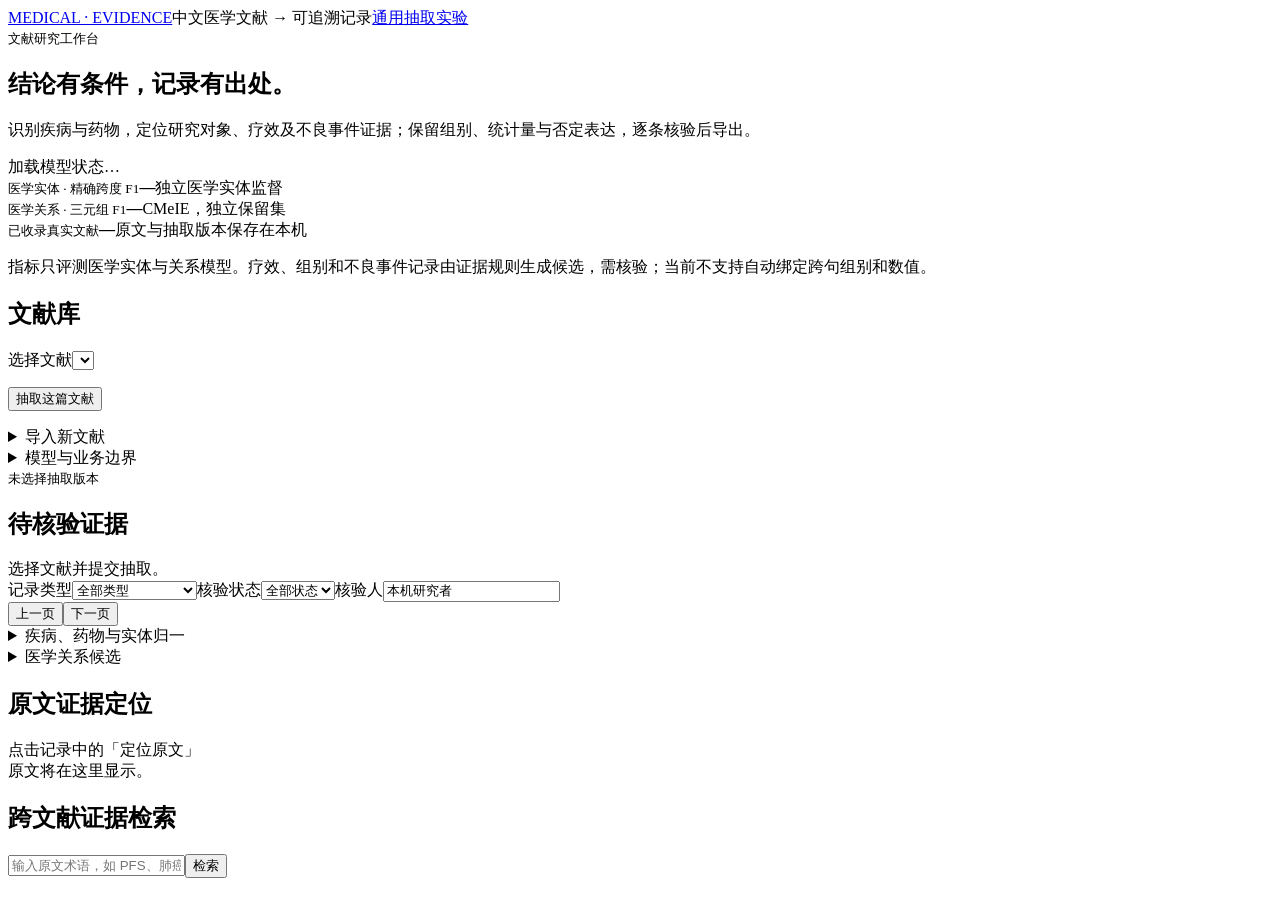
==== nlp_lab/web/medical.html @ 5cea4f51 "Build medical literature extraction with evidence review" ====
<!doctype html>
<html lang="zh-CN">
<head><meta charset="utf-8"><meta name="viewport" content="width=device-width,initial-scale=1"><title>医学文献证据抽取</title><link rel="stylesheet" href="/assets/medical.css"></head>
<body>
<header><a href="/">MEDICAL · EVIDENCE</a><span>中文医学文献 → 可追溯记录</span><a href="/lab">通用抽取实验</a></header>
<main>
<section class="hero"><div><small>文献研究工作台</small><h1>结论有条件，记录有出处。</h1><p>识别疾病与药物，定位研究对象、疗效及不良事件证据；保留组别、统计量与否定表达，逐条核验后导出。</p></div><div id="phase" class="status">加载模型状态…</div></section>
<section class="stats" aria-label="实测模型指标"><div><small>医学实体 · 精确跨度 F1</small><strong id="nerMetric">—</strong><span id="nerScope">独立医学实体监督</span></div><div><small>医学关系 · 三元组 F1</small><strong id="reMetric">—</strong><span id="reScope">CMeIE，独立保留集</span></div><div><small>已收录真实文献</small><strong id="docMetric">—</strong><span>原文与抽取版本保存在本机</span></div></section>
<p class="scope">指标只评测医学实体与关系模型。疗效、组别和不良事件记录由证据规则生成候选，需核验；当前不支持自动绑定跨句组别和数值。</p>
<div class="layout">
<aside class="panel"><h2>文献库</h2><label for="documentSelect">选择文献</label><select id="documentSelect"></select><p id="documentMeta" class="muted"></p><button id="extract">抽取这篇文献</button><p id="jobState" role="status"></p><details><summary>导入新文献</summary><form id="importForm"><label for="file">TXT 或 JATS XML 文件</label><input id="file" type="file" accept=".txt,.xml"><label for="title">文献标题</label><input id="title"><label for="source">原文来源 / DOI / URL</label><input id="source" value="user-provided"><label for="format">原文格式</label><select id="format"><option value="text">纯文本</option><option value="jats">JATS XML</option></select><label for="content">文档内容</label><textarea id="content" rows="8" required maxlength="500000"></textarea><button>导入文献</button></form></details><details><summary>模型与业务边界</summary><p>医学模型重新在 CMeEE / CMeIE 训练，通用模型不参与此流程。长文按段落分窗，保留全局字符位置；英文段落不进入中文模型。</p><p>实体归一仅使用原文显式缩写与有来源的术语表。local: ID 表示本机概念，并非 ICD 或 MeSH 编码。</p><p>同段关系也可能误判；模型输出的关系保留为候选。原始预测不可覆盖，人工修订保留历史。</p></details></aside>
<section class="panel results"><div class="section-head"><div><small id="version">未选择抽取版本</small><h2>待核验证据</h2></div><div class="exports"><a id="approvedExport" hidden>已核验记录 JSON</a><a id="allExport" hidden>全部候选与审计 JSON</a></div></div>
<div id="summary" class="muted">选择文献并提交抽取。</div><div class="filters"><label>记录类型<select id="category"><option value="">全部类型</option><option value="population">研究对象</option><option value="intervention">干预 / 对照</option><option value="efficacy">疗效 / 终点</option><option value="adverse_event">不良事件 / 安全性</option></select></label><label>核验状态<select id="reviewStatus"><option value="">全部状态</option><option value="pending">待核验</option><option value="approved">已核验</option><option value="rejected">已驳回</option></select></label><label>核验人<input id="reviewer" value="本机研究者" maxlength="100"></label></div>
<div id="records"></div><div class="paging"><button id="previous" class="secondary">上一页</button><span id="pageInfo"></span><button id="next" class="secondary">下一页</button></div>
<details><summary>疾病、药物与实体归一</summary><div id="concepts"></div><label for="entityQuery">查找实体提及 / 类型 / 标准名</label><input id="entityQuery" placeholder="例如：药物、免疫单药、NSCLC"><p class="muted">显示前 30 条匹配提及。原模型类型保留，人工修订不会覆盖原始预测。</p><div id="entityRecords"></div></details><details><summary>医学关系候选</summary><div id="relations"></div></details>
</section></div>
<section class="panel source"><div class="section-head"><h2>原文证据定位</h2><span id="sourceLocator" class="muted">点击记录中的「定位原文」</span></div><div id="sourceText">原文将在这里显示。</div></section>
<section class="panel"><h2>跨文献证据检索</h2><form id="searchForm" class="search"><input id="searchQuery" placeholder="输入原文术语，如 PFS、肺癌、不良事件" aria-label="证据检索" maxlength="200" required><button>检索</button></form><div id="searchResults"></div></section>
</main><div id="toast" role="alert" hidden></div><script src="/assets/medical.js"></script>
</body></html>
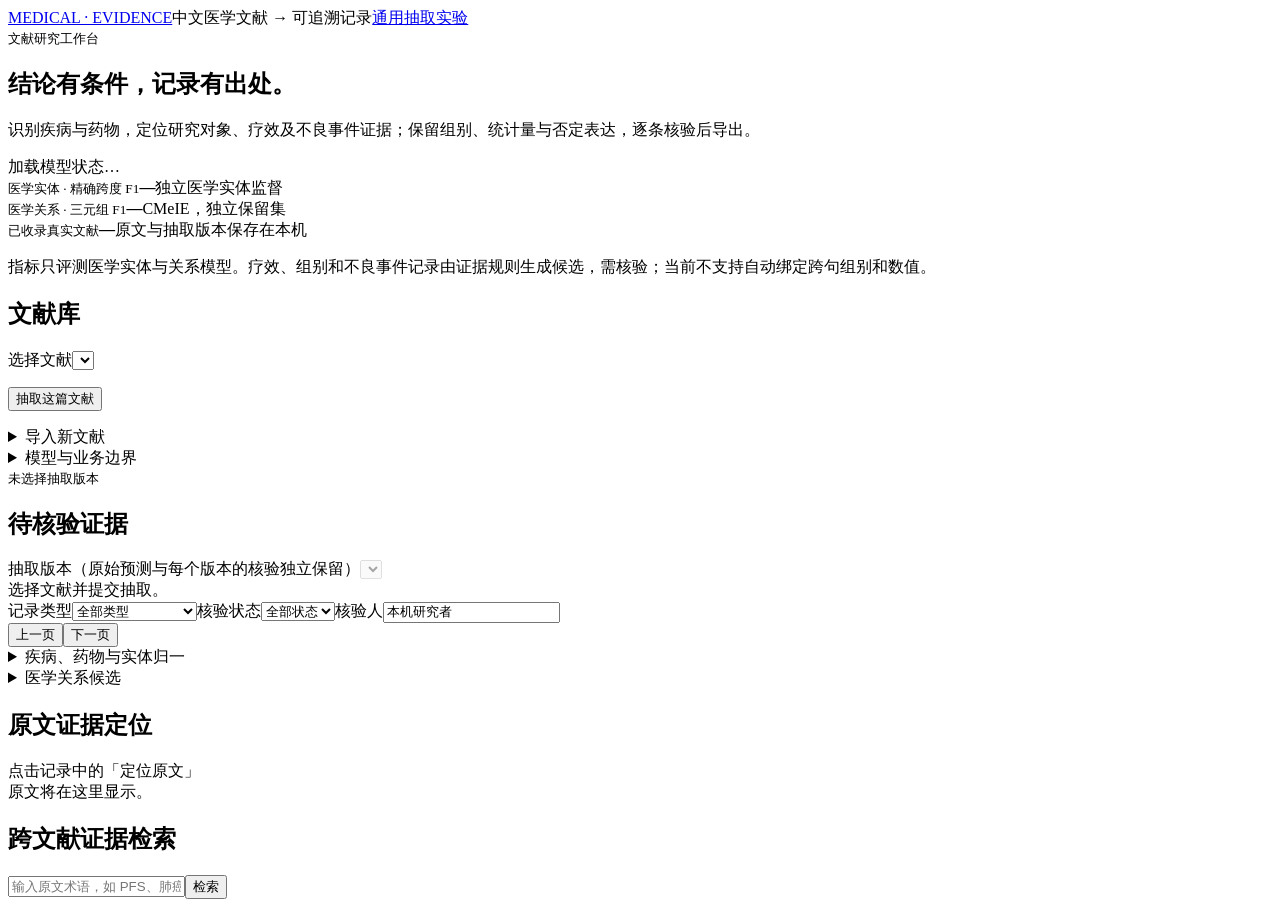
==== commit 961ca59b: "Add traceable outcome value binding and consistent audited exports" ====
--- a/nlp_lab/web/medical.html
+++ b/nlp_lab/web/medical.html
@@ -10,7 +10,7 @@
 <div class="layout">
 <aside class="panel"><h2>文献库</h2><label for="documentSelect">选择文献</label><select id="documentSelect"></select><p id="documentMeta" class="muted"></p><button id="extract">抽取这篇文献</button><p id="jobState" role="status"></p><details><summary>导入新文献</summary><form id="importForm"><label for="file">TXT 或 JATS XML 文件</label><input id="file" type="file" accept=".txt,.xml"><label for="title">文献标题</label><input id="title"><label for="source">原文来源 / DOI / URL</label><input id="source" value="user-provided"><label for="format">原文格式</label><select id="format"><option value="text">纯文本</option><option value="jats">JATS XML</option></select><label for="content">文档内容</label><textarea id="content" rows="8" required maxlength="500000"></textarea><button>导入文献</button></form></details><details><summary>模型与业务边界</summary><p>医学模型重新在 CMeEE / CMeIE 训练，通用模型不参与此流程。长文按段落分窗，保留全局字符位置；英文段落不进入中文模型。</p><p>实体归一仅使用原文显式缩写与有来源的术语表。local: ID 表示本机概念，并非 ICD 或 MeSH 编码。</p><p>同段关系也可能误判；模型输出的关系保留为候选。原始预测不可覆盖，人工修订保留历史。</p></details></aside>
 <section class="panel results"><div class="section-head"><div><small id="version">未选择抽取版本</small><h2>待核验证据</h2></div><div class="exports"><a id="approvedExport" hidden>已核验记录 JSON</a><a id="allExport" hidden>全部候选与审计 JSON</a></div></div>
-<div id="summary" class="muted">选择文献并提交抽取。</div><div class="filters"><label>记录类型<select id="category"><option value="">全部类型</option><option value="population">研究对象</option><option value="intervention">干预 / 对照</option><option value="efficacy">疗效 / 终点</option><option value="adverse_event">不良事件 / 安全性</option></select></label><label>核验状态<select id="reviewStatus"><option value="">全部状态</option><option value="pending">待核验</option><option value="approved">已核验</option><option value="rejected">已驳回</option></select></label><label>核验人<input id="reviewer" value="本机研究者" maxlength="100"></label></div>
+<label for="extractionSelect">抽取版本（原始预测与每个版本的核验独立保留）</label><select id="extractionSelect" disabled></select><div id="summary" class="muted">选择文献并提交抽取。</div><div class="filters"><label>记录类型<select id="category"><option value="">全部类型</option><option value="population">研究对象</option><option value="intervention">干预 / 对照</option><option value="efficacy">疗效 / 终点</option><option value="adverse_event">不良事件 / 安全性</option></select></label><label>核验状态<select id="reviewStatus"><option value="">全部状态</option><option value="pending">待核验</option><option value="approved">已核验</option><option value="rejected">已驳回</option></select></label><label>核验人<input id="reviewer" value="本机研究者" maxlength="100"></label></div>
 <div id="records"></div><div class="paging"><button id="previous" class="secondary">上一页</button><span id="pageInfo"></span><button id="next" class="secondary">下一页</button></div>
 <details><summary>疾病、药物与实体归一</summary><div id="concepts"></div><label for="entityQuery">查找实体提及 / 类型 / 标准名</label><input id="entityQuery" placeholder="例如：药物、免疫单药、NSCLC"><p class="muted">显示前 30 条匹配提及。原模型类型保留，人工修订不会覆盖原始预测。</p><div id="entityRecords"></div></details><details><summary>医学关系候选</summary><div id="relations"></div></details>
 </section></div>
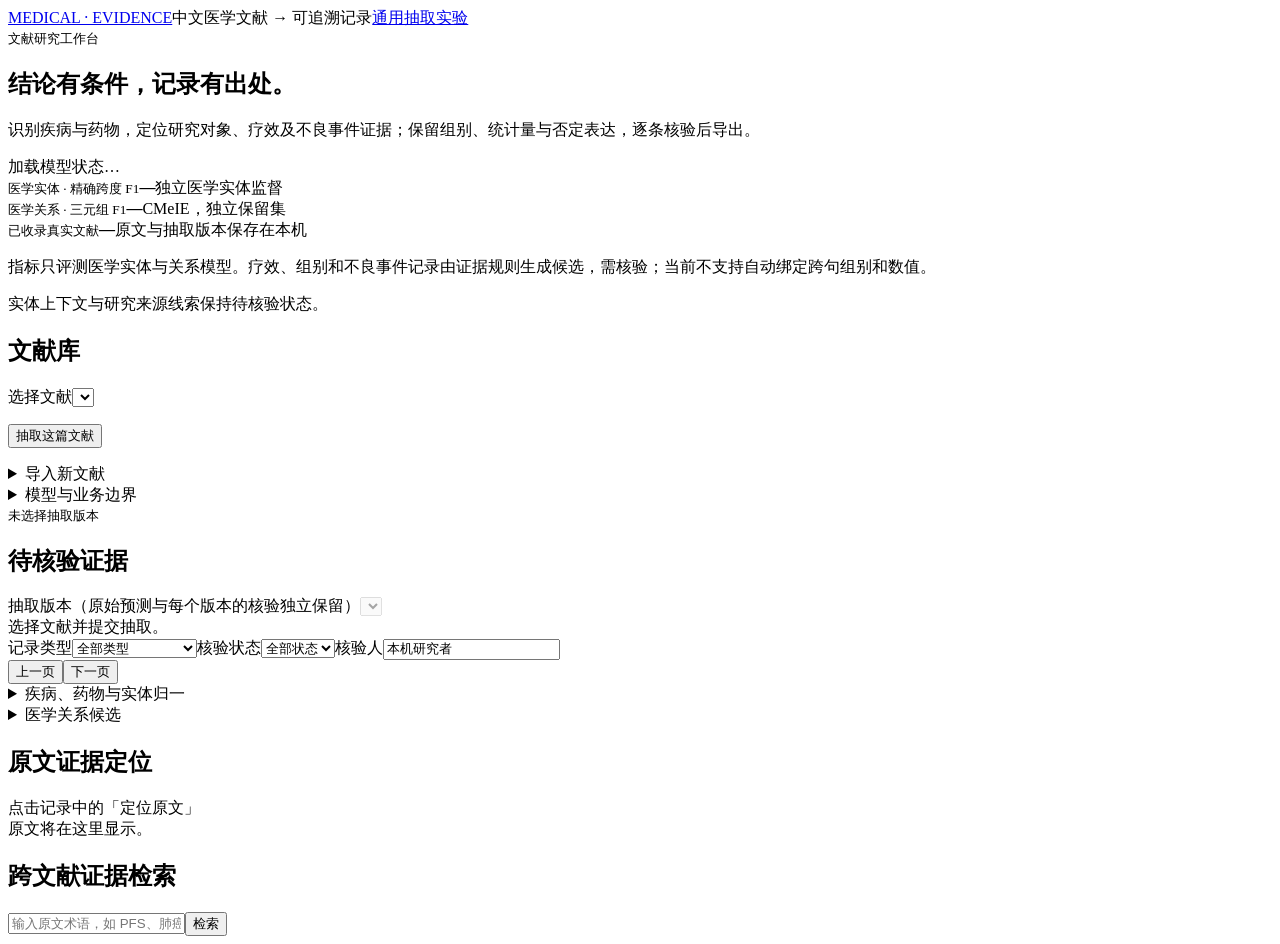
==== commit 1a8aa190: "Add source-informed medical context and audited decoder experiment" ====
--- a/nlp_lab/web/medical.html
+++ b/nlp_lab/web/medical.html
@@ -7,7 +7,7 @@
 <section class="hero"><div><small>文献研究工作台</small><h1>结论有条件，记录有出处。</h1><p>识别疾病与药物，定位研究对象、疗效及不良事件证据；保留组别、统计量与否定表达，逐条核验后导出。</p></div><div id="phase" class="status">加载模型状态…</div></section>
 <section class="stats" aria-label="实测模型指标"><div><small>医学实体 · 精确跨度 F1</small><strong id="nerMetric">—</strong><span id="nerScope">独立医学实体监督</span></div><div><small>医学关系 · 三元组 F1</small><strong id="reMetric">—</strong><span id="reScope">CMeIE，独立保留集</span></div><div><small>已收录真实文献</small><strong id="docMetric">—</strong><span>原文与抽取版本保存在本机</span></div></section>
 <p class="scope">指标只评测医学实体与关系模型。疗效、组别和不良事件记录由证据规则生成候选，需核验；当前不支持自动绑定跨句组别和数值。</p>
-<div class="layout">
+<p id="decoderExperiment" class="scope" aria-label="解码实验结果">实体上下文与研究来源线索保持待核验状态。</p><div class="layout">
 <aside class="panel"><h2>文献库</h2><label for="documentSelect">选择文献</label><select id="documentSelect"></select><p id="documentMeta" class="muted"></p><button id="extract">抽取这篇文献</button><p id="jobState" role="status"></p><details><summary>导入新文献</summary><form id="importForm"><label for="file">TXT 或 JATS XML 文件</label><input id="file" type="file" accept=".txt,.xml"><label for="title">文献标题</label><input id="title"><label for="source">原文来源 / DOI / URL</label><input id="source" value="user-provided"><label for="format">原文格式</label><select id="format"><option value="text">纯文本</option><option value="jats">JATS XML</option></select><label for="content">文档内容</label><textarea id="content" rows="8" required maxlength="500000"></textarea><button>导入文献</button></form></details><details><summary>模型与业务边界</summary><p>医学模型重新在 CMeEE / CMeIE 训练，通用模型不参与此流程。长文按段落分窗，保留全局字符位置；英文段落不进入中文模型。</p><p>实体归一仅使用原文显式缩写与有来源的术语表。local: ID 表示本机概念，并非 ICD 或 MeSH 编码。</p><p>同段关系也可能误判；模型输出的关系保留为候选。原始预测不可覆盖，人工修订保留历史。</p></details></aside>
 <section class="panel results"><div class="section-head"><div><small id="version">未选择抽取版本</small><h2>待核验证据</h2></div><div class="exports"><a id="approvedExport" hidden>已核验记录 JSON</a><a id="allExport" hidden>全部候选与审计 JSON</a></div></div>
 <label for="extractionSelect">抽取版本（原始预测与每个版本的核验独立保留）</label><select id="extractionSelect" disabled></select><div id="summary" class="muted">选择文献并提交抽取。</div><div class="filters"><label>记录类型<select id="category"><option value="">全部类型</option><option value="population">研究对象</option><option value="intervention">干预 / 对照</option><option value="efficacy">疗效 / 终点</option><option value="adverse_event">不良事件 / 安全性</option></select></label><label>核验状态<select id="reviewStatus"><option value="">全部状态</option><option value="pending">待核验</option><option value="approved">已核验</option><option value="rejected">已驳回</option></select></label><label>核验人<input id="reviewer" value="本机研究者" maxlength="100"></label></div>
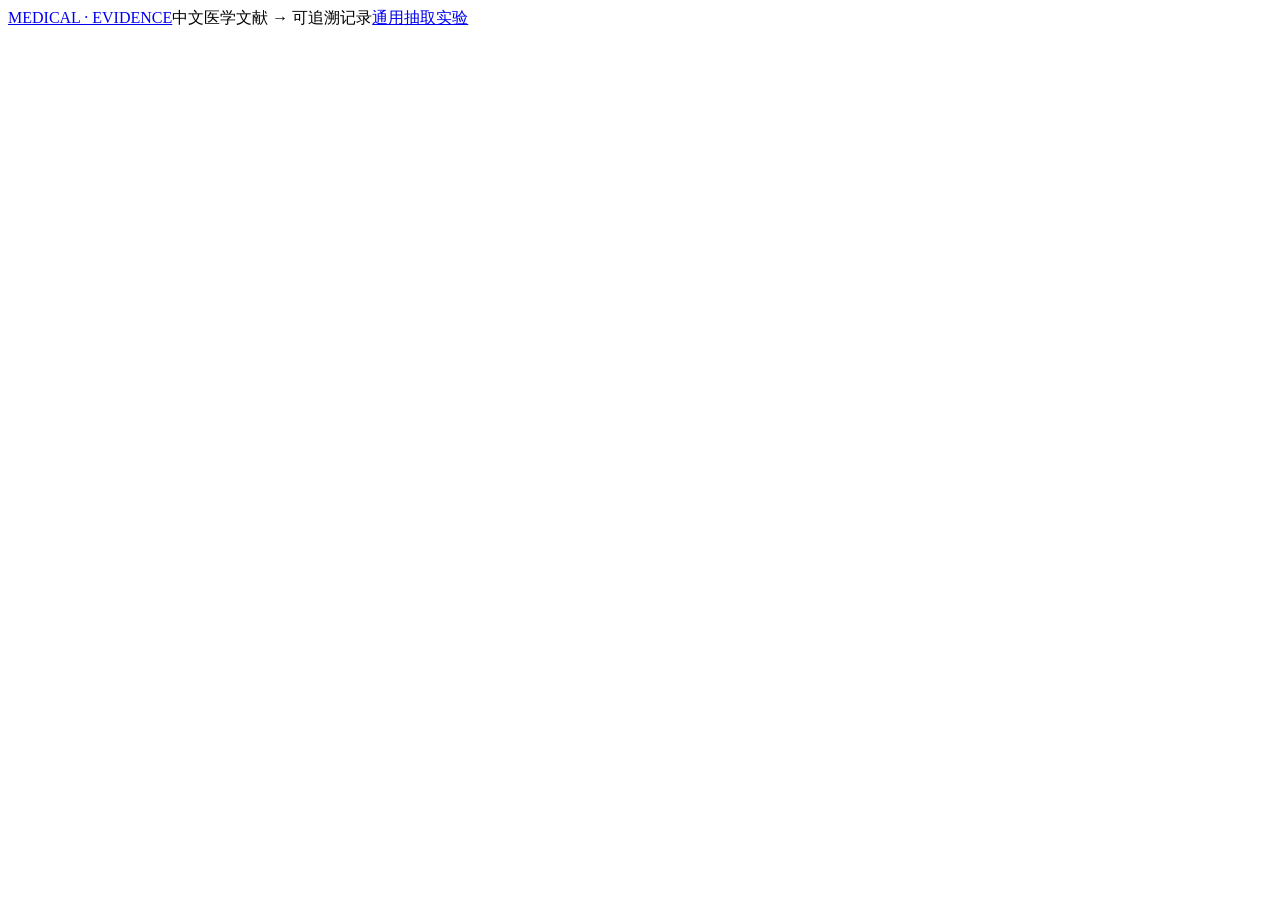
==== commit 40f124bf: "Harden medical workbench for internal deployment" ====
--- a/nlp_lab/web/medical.html
+++ b/nlp_lab/web/medical.html
@@ -2,12 +2,13 @@
 <html lang="zh-CN">
 <head><meta charset="utf-8"><meta name="viewport" content="width=device-width,initial-scale=1"><title>医学文献证据抽取</title><link rel="stylesheet" href="/assets/medical.css"></head>
 <body>
-<header><a href="/">MEDICAL · EVIDENCE</a><span>中文医学文献 → 可追溯记录</span><a href="/lab">通用抽取实验</a></header>
-<main>
+<header><a href="/">MEDICAL · EVIDENCE</a><span>中文医学文献 → 可追溯记录</span><a href="/lab">通用抽取实验</a><button id="logoutButton" type="button" hidden>退出登录</button></header>
+<section id="loginPanel" class="panel login" aria-labelledby="loginTitle" hidden><h1 id="loginTitle">登录研究工作台</h1><p>文献和核验记录由受保护的服务提供。</p><form id="loginForm"><label for="loginUser">账号</label><input id="loginUser" name="username" autocomplete="username" required maxlength="128"><label for="loginPassword">密码</label><input id="loginPassword" name="password" type="password" autocomplete="current-password" required maxlength="1024"><button type="submit">登录</button></form><p id="loginError" role="status" aria-live="polite"></p></section>
+<main id="appMain" hidden>
 <section class="hero"><div><small>文献研究工作台</small><h1>结论有条件，记录有出处。</h1><p>识别疾病与药物，定位研究对象、疗效及不良事件证据；保留组别、统计量与否定表达，逐条核验后导出。</p></div><div id="phase" class="status">加载模型状态…</div></section>
 <section class="stats" aria-label="实测模型指标"><div><small>医学实体 · 精确跨度 F1</small><strong id="nerMetric">—</strong><span id="nerScope">独立医学实体监督</span></div><div><small>医学关系 · 三元组 F1</small><strong id="reMetric">—</strong><span id="reScope">CMeIE，独立保留集</span></div><div><small>已收录真实文献</small><strong id="docMetric">—</strong><span>原文与抽取版本保存在本机</span></div></section>
 <p class="scope">指标只评测医学实体与关系模型。疗效、组别和不良事件记录由证据规则生成候选，需核验；当前不支持自动绑定跨句组别和数值。</p>
-<p id="decoderExperiment" class="scope" aria-label="解码实验结果">实体上下文与研究来源线索保持待核验状态。</p><div class="layout">
+<p id="relationExperiment" aria-label="关系模型对照结果"></p><p id="decoderExperiment" class="scope" aria-label="解码实验结果">实体上下文与研究来源线索保持待核验状态。</p><div class="layout">
 <aside class="panel"><h2>文献库</h2><label for="documentSelect">选择文献</label><select id="documentSelect"></select><p id="documentMeta" class="muted"></p><button id="extract">抽取这篇文献</button><p id="jobState" role="status"></p><details><summary>导入新文献</summary><form id="importForm"><label for="file">TXT 或 JATS XML 文件</label><input id="file" type="file" accept=".txt,.xml"><label for="title">文献标题</label><input id="title"><label for="source">原文来源 / DOI / URL</label><input id="source" value="user-provided"><label for="format">原文格式</label><select id="format"><option value="text">纯文本</option><option value="jats">JATS XML</option></select><label for="content">文档内容</label><textarea id="content" rows="8" required maxlength="500000"></textarea><button>导入文献</button></form></details><details><summary>模型与业务边界</summary><p>医学模型重新在 CMeEE / CMeIE 训练，通用模型不参与此流程。长文按段落分窗，保留全局字符位置；英文段落不进入中文模型。</p><p>实体归一仅使用原文显式缩写与有来源的术语表。local: ID 表示本机概念，并非 ICD 或 MeSH 编码。</p><p>同段关系也可能误判；模型输出的关系保留为候选。原始预测不可覆盖，人工修订保留历史。</p></details></aside>
 <section class="panel results"><div class="section-head"><div><small id="version">未选择抽取版本</small><h2>待核验证据</h2></div><div class="exports"><a id="approvedExport" hidden>已核验记录 JSON</a><a id="allExport" hidden>全部候选与审计 JSON</a></div></div>
 <label for="extractionSelect">抽取版本（原始预测与每个版本的核验独立保留）</label><select id="extractionSelect" disabled></select><div id="summary" class="muted">选择文献并提交抽取。</div><div class="filters"><label>记录类型<select id="category"><option value="">全部类型</option><option value="population">研究对象</option><option value="intervention">干预 / 对照</option><option value="efficacy">疗效 / 终点</option><option value="adverse_event">不良事件 / 安全性</option></select></label><label>核验状态<select id="reviewStatus"><option value="">全部状态</option><option value="pending">待核验</option><option value="approved">已核验</option><option value="rejected">已驳回</option></select></label><label>核验人<input id="reviewer" value="本机研究者" maxlength="100"></label></div>
